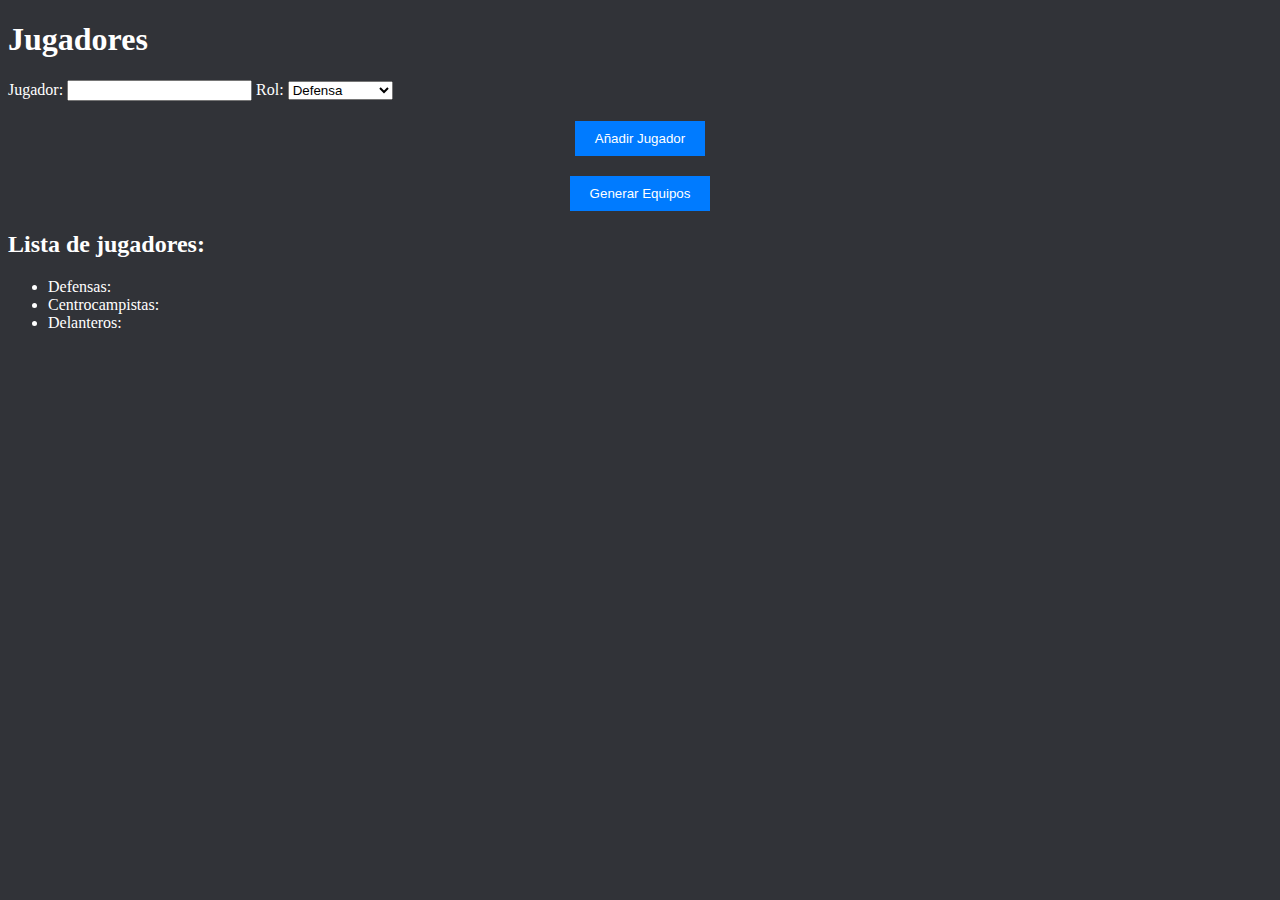
==== index.html @ b5799287 "init repo" ====
<!DOCTYPE html>
<html lang="es">
<head>
    <meta charset="UTF-8">
    <meta name="viewport" content="width=device-width, initial-scale=1.0">
    <title>Jugadores</title>
    <link rel="stylesheet" type="text/css" href="styles.css">
</head>
<body>

    <h1>Jugadores</h1>
    
    <!-- Formulario -->
    <form id="jugadorRol">
        <!-- Campo de texto -->
        <label for="texto">Jugador:</label>
        <input type="text" id="nombreJugador" required>
        
        <!-- Selector -->
        <label for="rol">Rol:</label>
        <select id="rol" required>
            <option value="Defensa">Defensa</option>
            <option value="Medio Campo">Medio Campo</option>
            <option value="Delantero">Delantero</option>
        </select>
        
        <!-- Botones -->
        <button type="button" id="añadir">Añadir Jugador</button>
        <button type="button" id="generar">Generar Equipos</button>
    </form>
    
    <!-- Lista de elementos -->
    <h2>Lista de jugadores:</h2>
    <ul id="listaJugadores">
        <li id="listaDefensas">Defensas: <span id="defensasNombres"></span></li>
        <li id="listaMedioCampo">Centrocampistas: <span id="medioCampoNombres"></span></li>
        <li id="listaDelantero">Delanteros: <span id="delanteroNombres"></span></li>
    </ul>
    
    <div id="listaEquipos">
       <span id="table1"></span>
       <span id="table2"></span>
    </div>
      
   
    



    <!-- Script para manejar el formulario -->
    <script>
        let defensas =[];
        let centrocampistas =[];
        let delanteros =[];
        document.addEventListener("DOMContentLoaded", function () {
            
            const nombreJugador = document.getElementById("nombreJugador");
            const rolSelect = document.getElementById("rol");
            const listaElementos = document.getElementById("listaJugadores");
            const agregarBoton = document.getElementById("añadir");
            const guardarBoton = document.getElementById("generar");
           
            // Al hacer clic en "Agregar a la lista"
            agregarBoton.addEventListener("click", function () {
                const texto = nombreJugador.value;
                const opcion = rolSelect.value;
                

                if (texto.trim() !== "") {
                    switch (opcion) {
                        case "Defensa":
                        defensas.push(texto);
                            document.getElementById("defensasNombres").textContent = defensas.join(", ");
                            break;
                        case "Medio Campo":
                            centrocampistas.push(texto);
                            document.getElementById("medioCampoNombres").textContent = centrocampistas.join(", ");
                            break;
                        case "Delantero":
                            delanteros.push(texto);
                            document.getElementById("delanteroNombres").textContent = delanteros.join(", ");
                            break;
                        default:
                            console.log("rol no encontrado");
                    }
                    
                    // Limpiar el campo de texto
                    nombreJugador.value = "";
                } else {
                    alert("El campo de texto no puede estar vacío.");
                }
            });

            // Al hacer clic en "Guardar lista"
            guardarBoton.addEventListener("click", generarEquipos);
        });

        function shuffle(array) {
            let currentIndex = array.length, randomIndex;

            while (currentIndex !== 0) {
                randomIndex = Math.floor(Math.random() * currentIndex);
                currentIndex--;

                [array[currentIndex], array[randomIndex]] = [array[randomIndex], array[currentIndex]];
            }

            return array;
        }

        function generarEquipos() {
            shuffle(defensas);
            shuffle(centrocampistas);
            shuffle(delanteros);

            let equipo1 = {
                defensas: defensas.slice(0, defensas.length/2),
                centrocampistas: centrocampistas.slice(0, centrocampistas.length/2),
                delanteros: delanteros.slice(0, delanteros.length/2)
            }

            let equipo2 = {
                defensas: defensas.slice(defensas.length/2),
                centrocampistas: centrocampistas.slice(centrocampistas.length/2),
                delanteros: delanteros.slice(delanteros.length/2)
            }

            console.log("Equipo 1", equipo1);
            console.log("Equipo 2", equipo2);
            //Longitud de la tabla.
           
                crearTabla(equipo1,equipo2)           
                //Quita las listas de los jugadores.
                const lista = document.getElementById("listaJugadores");
                lista.innerHTML="";
        }


        function crearTabla(equipo1, equipo2) {
            // Crear el elemento de tabla
            const tabla = document.createElement("table");

            // Crear encabezados de tabla
            const encabezado = tabla.createTHead();
            const filaEncabezado = encabezado.insertRow();
            const encabezado1 = document.createElement("th");          
            encabezado.textContent = "Equipo 1";
            filaEncabezado.appendChild(encabezado1);
            // Crear filas de datos
            const cuerpo = tabla.createTBody();
            for (let i = 0; i <= equipo1.length; i++) {

                equipo1.defensas.forEach(function(elemento){
                    const fila = cuerpo.insertRow();
                    const celda1 = fila.insertCell();
                    celda1.textContent = `${elemento}`;
                });  
            }

            // Agregar estilos (opcional)
            tabla.style.borderCollapse = "collapse";
            tabla.style.border = "1px solid #ccc";

            // Agregar la tabla al contenedor
            const contenedor = document.getElementById("listaEquipos");
            contenedor.appendChild(tabla);
        }

    </script>
</body>
</html>
---- styles.css ----
.campo {
    width: 600px;
    height: 400px;
    background-color: green;
    position: relative;
    margin: 0 auto;
    border: 2px solid white;
}

/* Estilos para las líneas del campo */
.linea {
    position: absolute;
    background-color: white;
}

.linea.ancho {
    width: 100%;
    height: 2px;
    top: 50%;
    left: 0;
    transform: translateY(-50%);
}

.linea.largo {
    width: 2px;
    height: 100%;
    top: 0;
    left: 50%;
    transform: translateX(-50%);
}

/* Estilos para las áreas de portería */
.porteria {
    width: 6%;
    height: 20%;
    background-color: white;
    position: absolute;
}

.porteria.izquierda {
    top: 40%;
    left: 0;
}

.porteria.derecha {
    top: 40%;
    right: 0;
}

/* Botón para repartir jugadores */
button {
    display: block;
    margin: 20px auto;
    padding: 10px 20px;
    background-color: #007bff;
    color: white;
    border: none;
    cursor: pointer;
}
body{
    background-color: #313338;
    color:white;
}
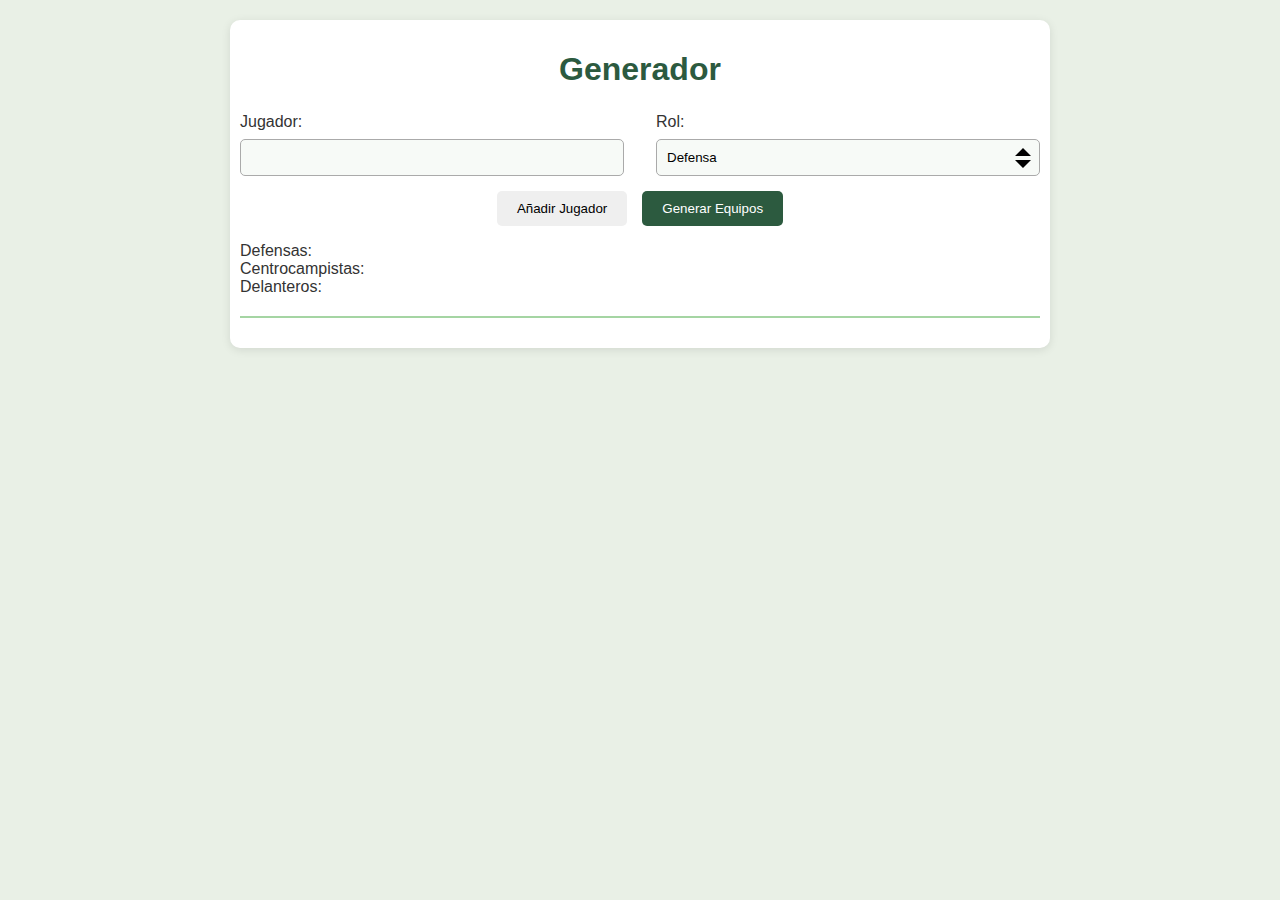
==== commit 9396f050: "estilos terminados" ====
--- a/index.html
+++ b/index.html
@@ -8,29 +8,34 @@
 </head>
 <body>
 
-    <h1>Jugadores</h1>
+    <div class="container">
+        <h1>Generador</h1>
+        <div id="alert" class="alert" style="display: none;"></div>
+
+        <form id="jugadorRol" class="form">
+            <div class="form-row">
+                <div class="input-group">
+                    <label for="texto">Jugador:</label>
+                    <input type="text" id="nombreJugador" required>
+                </div>
+                
+                <div class="input-group">
+                    <label for="rol">Rol:</label>
+                    <select id="rol" required>
+                        <option value="Defensa">Defensa</option>
+                        <option value="Medio Campo">Medio Campo</option>
+                        <option value="Delantero">Delantero</option>
+                    </select>
+                </div>
+            </div>
+            
+            <div class="button-group">
+                <button type="button" id="añadir" class="btn">Añadir Jugador</button>
+                <button type="button" id="generar" class="btn btn-primary">Generar Equipos</button>
+            </div>
+        </form>
+        
     
-    <!-- Formulario -->
-    <form id="jugadorRol">
-        <!-- Campo de texto -->
-        <label for="texto">Jugador:</label>
-        <input type="text" id="nombreJugador" required>
-        
-        <!-- Selector -->
-        <label for="rol">Rol:</label>
-        <select id="rol" required>
-            <option value="Defensa">Defensa</option>
-            <option value="Medio Campo">Medio Campo</option>
-            <option value="Delantero">Delantero</option>
-        </select>
-        
-        <!-- Botones -->
-        <button type="button" id="añadir">Añadir Jugador</button>
-        <button type="button" id="generar">Generar Equipos</button>
-    </form>
-    
-    <!-- Lista de elementos -->
-    <h2>Lista de jugadores:</h2>
     <ul id="listaJugadores">
         <li id="listaDefensas">Defensas: <span id="defensasNombres"></span></li>
         <li id="listaMedioCampo">Centrocampistas: <span id="medioCampoNombres"></span></li>
@@ -42,12 +47,7 @@
        <span id="table2"></span>
     </div>
       
-   
-    
-
-
-
-    <!-- Script para manejar el formulario -->
+    <button type="button" id="regenerar" class="btn btn-primary" style="display:none;">Volver a generar equipos</button>
     <script>
         let defensas =[];
         let centrocampistas =[];
@@ -60,7 +60,6 @@
             const agregarBoton = document.getElementById("añadir");
             const guardarBoton = document.getElementById("generar");
            
-            // Al hacer clic en "Agregar a la lista"
             agregarBoton.addEventListener("click", function () {
                 const texto = nombreJugador.value;
                 const opcion = rolSelect.value;
@@ -84,15 +83,25 @@
                             console.log("rol no encontrado");
                     }
                     
-                    // Limpiar el campo de texto
                     nombreJugador.value = "";
                 } else {
-                    alert("El campo de texto no puede estar vacío.");
+                    const alertDiv = document.getElementById("alert");
+alertDiv.textContent = "El campo de texto no puede estar vacío.";
+alertDiv.style.display = "block";
+setTimeout(() => {
+    alertDiv.style.display = "none";
+}, 3000);
                 }
             });
 
-            // Al hacer clic en "Guardar lista"
             guardarBoton.addEventListener("click", generarEquipos);
+            const regenerarBoton = document.getElementById("regenerar");
+regenerarBoton.addEventListener("click", function() {
+    // Limpia las tablas anteriores
+    document.getElementById("listaEquipos").innerHTML = "";
+    // Regenera los equipos
+    generarEquipos();
+});
         });
 
         function shuffle(array) {
@@ -109,6 +118,7 @@
         }
 
         function generarEquipos() {
+            document.getElementById("jugadorRol").style.display = "none";
             shuffle(defensas);
             shuffle(centrocampistas);
             shuffle(delanteros);
@@ -127,44 +137,52 @@
 
             console.log("Equipo 1", equipo1);
             console.log("Equipo 2", equipo2);
-            //Longitud de la tabla.
            
-                crearTabla(equipo1,equipo2)           
-                //Quita las listas de los jugadores.
+            crearTabla(equipo1, "Equipo 1");
+            crearTabla(equipo2, "Equipo 2");       
                 const lista = document.getElementById("listaJugadores");
                 lista.innerHTML="";
+
+                document.getElementById("regenerar").style.display = "block";
         }
 
 
-        function crearTabla(equipo1, equipo2) {
-            // Crear el elemento de tabla
-            const tabla = document.createElement("table");
+        function crearTabla(equipo, equipoNombre) {
+    const tabla = document.createElement("table");
 
-            // Crear encabezados de tabla
-            const encabezado = tabla.createTHead();
-            const filaEncabezado = encabezado.insertRow();
-            const encabezado1 = document.createElement("th");          
-            encabezado.textContent = "Equipo 1";
-            filaEncabezado.appendChild(encabezado1);
-            // Crear filas de datos
-            const cuerpo = tabla.createTBody();
-            for (let i = 0; i <= equipo1.length; i++) {
+    const encabezado = tabla.createTHead();
+    const filaEncabezado = encabezado.insertRow();
+    const th = document.createElement("th");
+    th.textContent = equipoNombre;
+    filaEncabezado.appendChild(th);
 
-                equipo1.defensas.forEach(function(elemento){
-                    const fila = cuerpo.insertRow();
-                    const celda1 = fila.insertCell();
-                    celda1.textContent = `${elemento}`;
-                });  
-            }
+    const cuerpo = tabla.createTBody();
 
-            // Agregar estilos (opcional)
-            tabla.style.borderCollapse = "collapse";
-            tabla.style.border = "1px solid #ccc";
+    if(equipo.defensas.length > 0) {
+        const filaDefensas = cuerpo.insertRow();
+        filaDefensas.insertCell().textContent = `Defensas: ${equipo.defensas.join(", ")}`;
+    }
 
-            // Agregar la tabla al contenedor
-            const contenedor = document.getElementById("listaEquipos");
-            contenedor.appendChild(tabla);
-        }
+    if(equipo.centrocampistas.length > 0) {
+        const filaCentrocampistas = cuerpo.insertRow();
+        filaCentrocampistas.insertCell().textContent = `Centrocampistas: ${equipo.centrocampistas.join(", ")}`;
+    }
+
+    if(equipo.delanteros.length > 0) {
+        const filaDelanteros = cuerpo.insertRow();
+        filaDelanteros.insertCell().textContent = `Delanteros: ${equipo.delanteros.join(", ")}`;
+    }
+
+    tabla.style.borderCollapse = "collapse";
+    tabla.style.border = "1px solid #ccc";
+    tabla.style.marginTop = "20px";
+
+    const contenedor = document.getElementById("listaEquipos");
+    
+    contenedor.appendChild(tabla);
+
+}
+
 
     </script>
 </body>
--- a/styles.css
+++ b/styles.css
@@ -1,63 +1,147 @@
-.campo {
-    width: 600px;
-    height: 400px;
-    background-color: green;
-    position: relative;
-    margin: 0 auto;
-    border: 2px solid white;
+/* Estilo base */
+body {
+    font-family: 'Arial', sans-serif;
+    margin: 0;
+    padding: 0;
+    background-color: #e9f0e6; /* Color claro de fondo, recordando el césped de un estadio */
+    color: #333;
 }
 
-/* Estilos para las líneas del campo */
-.linea {
-    position: absolute;
-    background-color: white;
+.container {
+    max-width: 800px;
+    margin: 20px auto;
+    padding: 10px;
+    background-color: #fff;
+    border-radius: 10px;
+    box-shadow: 0 2px 10px rgba(0, 0, 0, 0.1);
 }
 
-.linea.ancho {
-    width: 100%;
-    height: 2px;
-    top: 50%;
-    left: 0;
-    transform: translateY(-50%);
+h1, h2 {
+    text-align: center;
+    color: #2c5a3f; /* Verde oscuro para títulos */
+    margin-bottom: 25px;
 }
 
-.linea.largo {
-    width: 2px;
-    height: 100%;
-    top: 0;
-    left: 50%;
-    transform: translateX(-50%);
+ul {
+    list-style-type: none;
+    padding: 0;
 }
 
-/* Estilos para las áreas de portería */
-.porteria {
-    width: 6%;
-    height: 20%;
-    background-color: white;
-    position: absolute;
+table {
+    width: 100%;
+    text-align: left;
 }
 
-.porteria.izquierda {
-    top: 40%;
-    left: 0;
+th, td {
+    padding: 8px 12px;
+    border: 1px solid #ddd;
 }
 
-.porteria.derecha {
-    top: 40%;
-    right: 0;
+th {
+    background-color: #d4e7d0; /* Fondo más claro para el encabezado de la tabla */
+    color: #2c5a3f;
 }
 
-/* Botón para repartir jugadores */
-button {
+/* Estilo del formulario y controles */
+.form-row {
+    display: flex;
+    justify-content: space-between;
+    align-items: flex-start;
+    flex-wrap: wrap;
+}
+
+.input-group, .button-group {
+    width: 100%;
+    margin-bottom: 15px;
+}
+
+.input-group label, .button-group label {
     display: block;
-    margin: 20px auto;
+    margin-bottom: 8px;
+}
+
+input, select {
+    width: 100%;
+    padding: 10px;
+    border-radius: 5px;
+    border: 1px solid #aaa;
+    box-sizing: border-box;
+    background-color: #f7faf7;
+}
+
+.button-group {
+    display: flex;
+    justify-content: center;
+    gap: 15px;
+}
+
+/* Estilo para botones */
+.btn {
     padding: 10px 20px;
-    background-color: #007bff;
-    color: white;
     border: none;
+    border-radius: 5px;
     cursor: pointer;
+    transition: background-color 0.3s ease;
 }
-body{
-    background-color: #313338;
-    color:white;
-}+
+.btn:hover {
+    opacity: 0.8;
+}
+
+.btn-primary {
+    background-color: #2c5a3f; /* Verde oscuro */
+    color: #fff;
+}
+
+/* Estilo del desplegable */
+select {
+    appearance: none;
+    background-color: #f7faf7; /* Color claro para el fondo */
+    background-image: url('data:image/svg+xml;utf8,<svg xmlns="http://www.w3.org/2000/svg" viewBox="0 0 4 5"><path fill="black" d="M2 0L0 2h4zm0 5L0 3h4z"/></svg>');
+    background-repeat: no-repeat;
+    background-position: right 0.5rem center;
+    background-size: 16px auto;
+    padding-right: 1.5rem;
+}
+
+/* Responsive para pantallas más grandes */
+@media (min-width: 480px) {
+    .input-group {
+        width: 48%;
+    }
+}
+
+/* Estilo de la lista de equipos */
+#listaEquipos {
+    margin-top: 20px;
+    border-top: 2px solid #a5d5a3; /* Color verde claro */
+    padding-top: 20px;
+}
+
+/* Estilo del botón regenerar */
+#regenerar {
+    display: block;
+    margin-left: auto;
+    margin-right: auto;
+    margin-top: 20px;
+    margin-bottom: 20px;
+}
+/* Estilo para alertas */
+.alert {
+    padding: 10px;
+    background-color: #f2dede; /* Color rojo claro */
+    color: #a94442; /* Color rojo oscuro */
+    border-radius: 5px;
+    margin-bottom: 15px;
+    text-align: center;
+}
+
+/* Transiciones suaves en botones */
+.btn {
+    transition: background-color 0.3s ease, opacity 0.3s ease, transform 0.3s ease; /* Agregar transición de transform */
+}
+
+.btn:hover {
+    opacity: 0.8;
+    transform: scale(1.02); /* Efecto suave de agrandamiento */
+}
